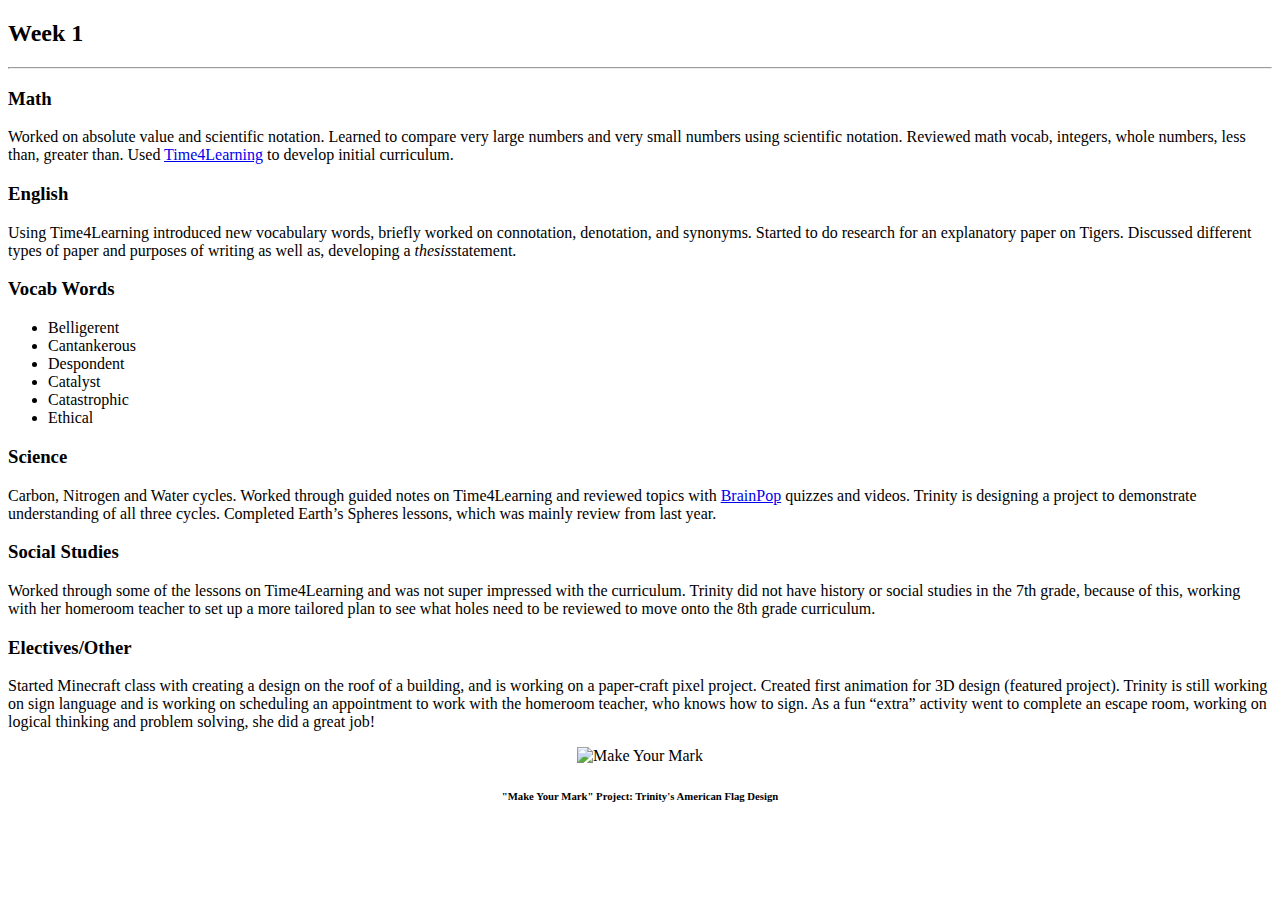
==== Week1.html @ 67d1b8b4 "changed css tag from local to site href" ====
<!DOCTYPE html>
<html lang="en" dir="ltr">

<head>
  <meta charset="utf-8">
  <title>Week 1</title>
 <link rel="stylesheet" type="text/css" href="https://jjjet1991.github.io/Adventures2020/master/style.css">
</head>

<body>
  <h2 class=weektitle>Week 1</h2>
  <hr class=mainseperationline>
  <h3>Math</h3>
  <p>Worked on absolute value and scientific notation. Learned to compare very large numbers and very small numbers using scientific notation. Reviewed math vocab, integers, whole numbers, less than, greater than.
    Used <a href="https://www.time4learning.com/">Time4Learning</a> to develop initial curriculum.
  </p>
  <h3>English</h3>
  <p>Using Time4Learning introduced new vocabulary words, briefly worked on connotation, denotation, and synonyms. Started to do research for an explanatory paper on Tigers. Discussed different types of paper and purposes of writing as well as,
    developing a <em>thesis</em>statement. </p>
  <h3>Vocab Words</h3>
    <ul>
    <li class=vocab>Belligerent</li>
    <li class=vocab>Cantankerous</li>
    <li class=vocab>Despondent</li>
    <li class=vocab>Catalyst</li>
    <li class=vocab>Catastrophic</li>
    <li class=vocab>Ethical</li>
  </ul>
  <h3>Science</h3>
  <p>Carbon, Nitrogen and Water cycles. Worked through guided notes on Time4Learning and reviewed topics with <a href="https://www.brainpop.com/">BrainPop</a> quizzes and videos. Trinity is designing a project to demonstrate understanding of all
    three cycles. Completed Earth’s Spheres lessons, which was mainly review from last year. </p>

  <h3>Social Studies</h3>
  <p>
    Worked through some of the lessons on Time4Learning and was not super impressed with the curriculum. Trinity did not have history or social studies in the 7th grade, because of this, working with her homeroom teacher to set up a more tailored
    plan to see what holes need to be reviewed to move onto the 8th grade curriculum.
  </p>

  <h3>Electives/Other</h3>
  <p>
    Started Minecraft class with creating a design on the roof of a building, and is working on a paper-craft pixel project. Created first animation for 3D design (featured project). Trinity is still working on sign language and is working on scheduling an
    appointment to work with the homeroom teacher, who knows how to sign. As a fun “extra” activity went to complete an escape room, working on logical thinking and problem solving, she did a great job!
  </p>

  <center><img src="https://hosting.photobucket.com/images/i/Jjjet1991/(edited)_Make_Your_Mark_JPEG(1).JPG" alt="Make Your Mark">
  </center>

<h6><center>
  "Make Your Mark" Project: Trinity's American Flag Design
  </center></h6>
</body>

</html>
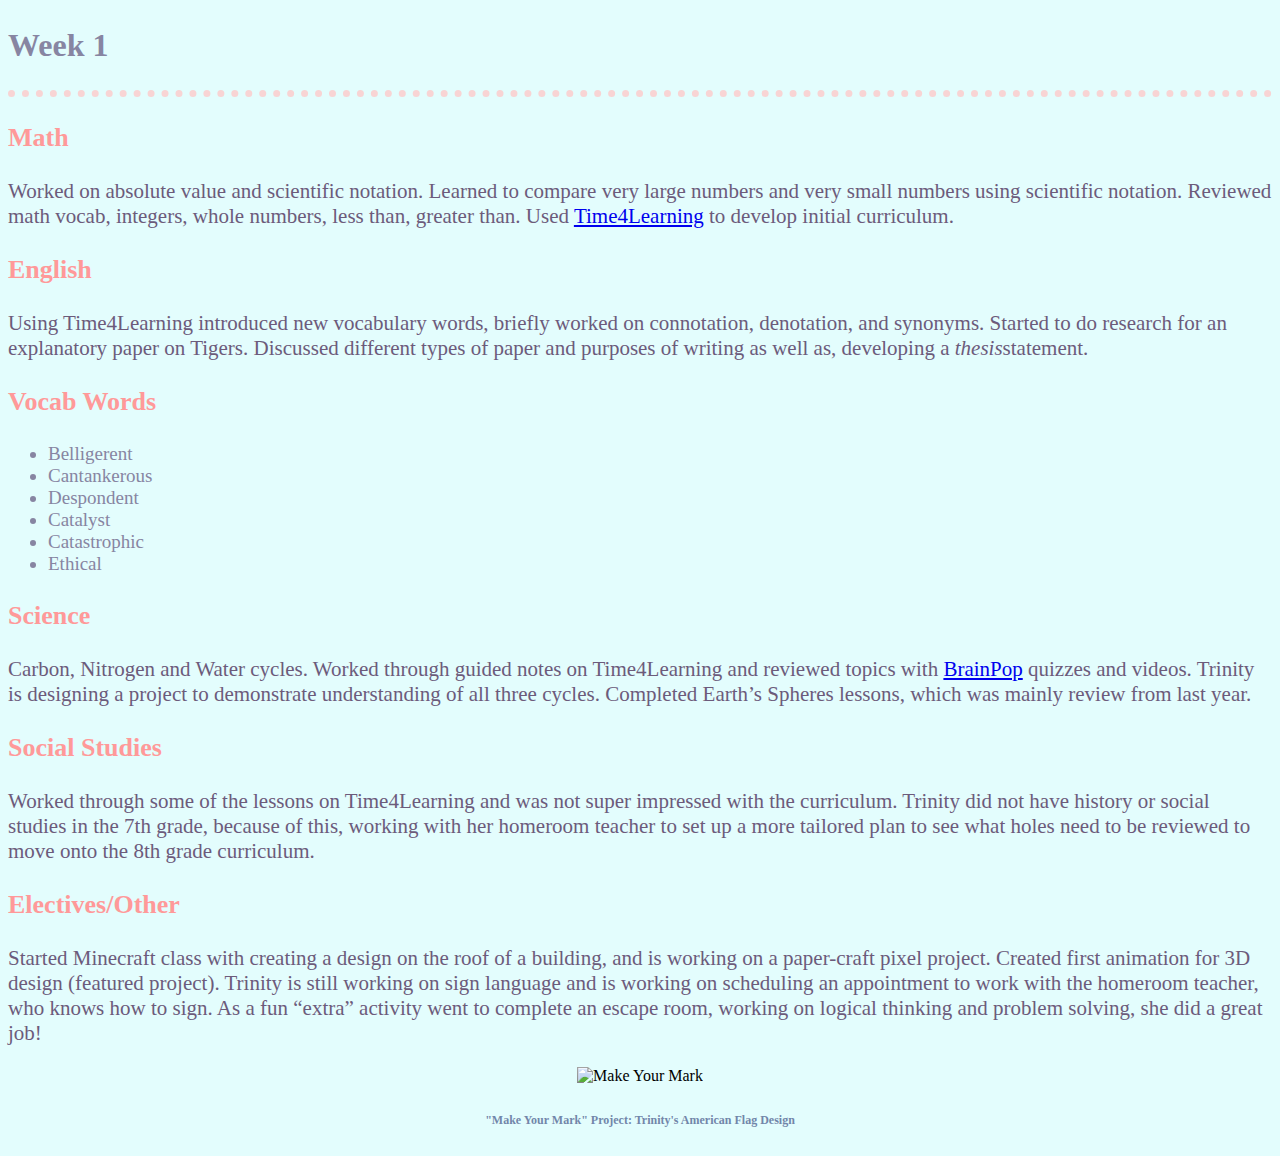
==== commit 9c485a7e: "Update Week1.html" ====
--- a/Week1.html
+++ b/Week1.html
@@ -4,7 +4,7 @@
 <head>
   <meta charset="utf-8">
   <title>Week 1</title>
- <link rel="stylesheet" type="text/css" href="https://jjjet1991.github.io/Adventures2020/master/style.css">
+ <link rel="stylesheet" href="css/style.css">
 </head>
 
 <body>
--- a/css/style.css
+++ b/css/style.css
@@ -0,0 +1,76 @@
+body{
+  background-color: #e3fdfd;
+}
+
+h1 {
+  color: #ff9999;
+  font-size:50px;
+}
+
+p {
+  color:#6c5b7b;
+  font-size:21px;
+  }
+
+h2{
+  color:#ff9999;
+  font-size:30px
+}
+
+li{
+  font-size:19px;
+}
+
+h3{
+  color:#ff9999;
+  font-size:26px;
+}
+
+h6{
+  color:#35477d;
+  font-size:12px;
+  opacity: .65;
+}
+
+
+/*---- Class Selectors------*/
+
+.quote {
+  color: #8785a2;
+  font-size:28px;
+  opacity: .75;
+}
+
+.mainline {
+  border-style: none;
+  border-top-style: dotted;
+  border-width: 9px;
+  color:#ffc7c7;
+  opacity:.85;
+  width:62%;
+}
+
+.mainseperationline{
+  border-style: none;
+  border-top-style: dotted;
+  border-width: 7px;
+  color:#ffc7c7;
+  opacity:.75;
+}
+.quoteline{
+  border-style: none;
+  border-top-style: solid;
+  border-width: 3px;
+  color:#8785a2;
+  width:30%;
+
+}
+/*-----Weekly Selectors---*/
+.weektitle{
+  color:#8785a2;
+  font-size:32px;
+}
+.vocab{
+  color:#8785a2;
+  font-size:19px;
+}
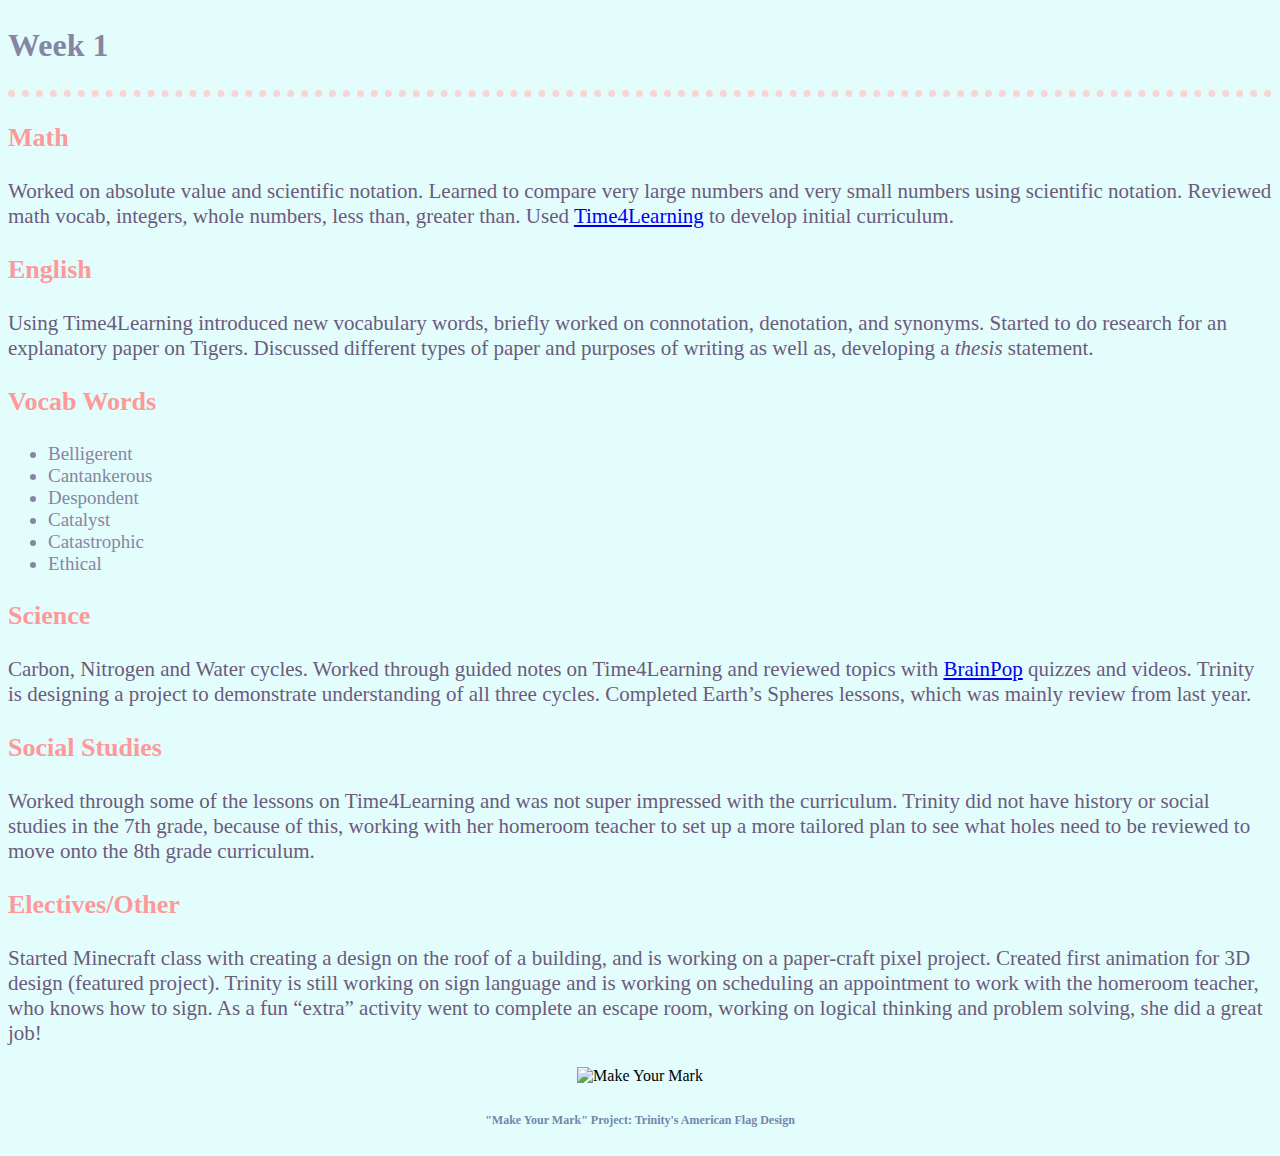
==== commit d9542530: "Update Week1.html" ====
--- a/Week1.html
+++ b/Week1.html
@@ -16,7 +16,7 @@
   </p>
   <h3>English</h3>
   <p>Using Time4Learning introduced new vocabulary words, briefly worked on connotation, denotation, and synonyms. Started to do research for an explanatory paper on Tigers. Discussed different types of paper and purposes of writing as well as,
-    developing a <em>thesis</em>statement. </p>
+    developing a <em>thesis</em> statement. </p>
   <h3>Vocab Words</h3>
     <ul>
     <li class=vocab>Belligerent</li>
